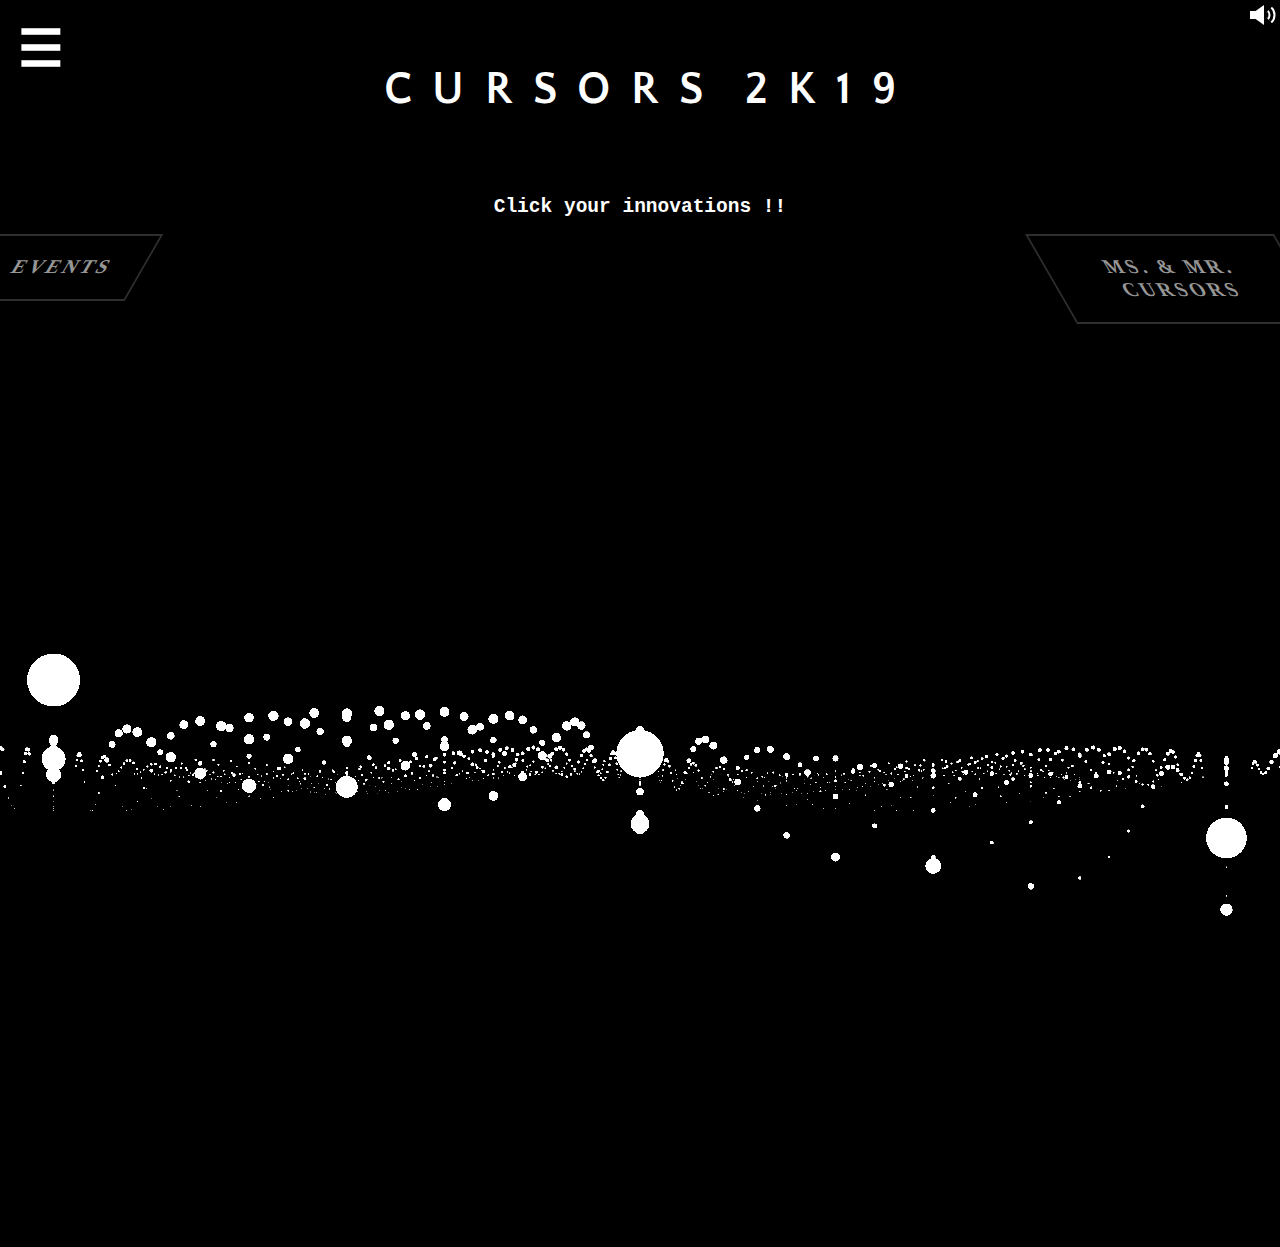
==== home.html @ c97d6866 "Cursors 2k19" ====
<!DOCTYPE html>
<html lang="en">
	<head>
		<title>Cursors 2k19</title>
		<meta charset="utf-8">
		<meta name="viewport" content="width=device-width, user-scalable=no, minimum-scale=1.0, maximum-scale=1.0">
    <script src='http://cdnjs.cloudflare.com/ajax/libs/jquery/2.1.3/jquery.min.js'></script>
        
    <link rel="stylesheet" href="css/homeStyle.css">
	</head>
	<body>
		<audio id="myaudio" src="audio/button.mp3"></audio>
		<audio autoplay loop preload="auto" id="playAudio" autobuffer>
	      <source src="audio/home_bgm.mp3">
	   </audio>

        
		<div class = "centered">
			<div class = "blob-1"></div>
			<div class = "blob-2"></div>
		</div>

		<div id="myNav" class="overlay">
  		<a href="javascript:void(0)" class="closebtn" 	onclick="closeNav()">&times;</a>
				<div class="overlay-content">

		    <div class="but">
					<a href="home.html" onmouseover="document.getElementById('myaudio').play()">
							Home
					</a>
					<div class="mask1"></div>
		    </div>

				<div class="but">
					<a href="Events.html" onmouseover="document.getElementById('myaudio').play()">
							Events
					</a>
					<div class="mask1"></div>
		    </div>
				<div class="but">
					<a href="x.html" onmouseover="document.getElementById('myaudio').play()">
				            Ms. & Mr. Cursors
					</a>
					<div class="mask1"></div>
		    </div>
		    <div class="but">
					<a href="team.html" onmouseover="document.getElementById('myaudio').play()">
						Our Team
					</a>
					<div class="mask1"></div>
		    </div>
		    <div class="but">
					<a href="contact.html" onmouseover="document.getElementById('myaudio').play()">
						Contact Us
					</a>
					<div class="mask1"></div>
    		</div>
                    
   		</div>
  	</div>

    <div class="container animated rollIn">
			<span style="font-size:4vw;cursor:pointer;color:#ffffff;float:left;margin:2vmin;" onclick="openNav()">&#9776; </span>
        
        <a  class="speaker">
          <span></span>
        </a>
 
      <p class="btn"><a id="js-text">CURSORS 2K19</a></p>
    
        </div>
        
		<h2>Click your innovations !!<h2>
    <div id="wrap">
    </div>
		<div class="button" onmouseover="document.getElementById('myaudio').play()">
			<a href="Events.html">
				Events
			</a>
			<div class="mask"></div>
		</div>
		<div class="button b1" onmouseover="document.getElementById('myaudio').play()">
			<a href="x.html">
				Ms. & Mr. Cursors
			</a>
			<div class="mask"></div>
		</div>
		<div id="wave">
		</div>
		<script src="js/three.js"></script>
		<script src="js/stats.min.js"></script>
      <script type="text/javascript" src="js/homeJs.js"></script>
		<script type="text/javascript">
		function openNav() {
			document.getElementById("myNav").style.width = "100%";
		}

		function closeNav() {
			document.getElementById("myNav").style.width = "0%";
		}

		</script>
		<script type="x-shader/x-vertex" id="vertexshader">
			attribute float scale;
			void main() {
				vec4 mvPosition = modelViewMatrix * vec4( position, 1.0 );
				gl_PointSize = scale * ( 300.0 / - mvPosition.z );
				gl_Position = projectionMatrix * mvPosition;
			}
		</script>

		<script type="x-shader/x-fragment" id="fragmentshader">
			uniform vec3 color;
			void main() {
				if ( length( gl_PointCoord - vec2( 0.5, 0.5 ) ) > 0.475 ) discard;
				gl_FragColor = vec4( color, 1.0 );
			}
		</script>

		<script>
			if ( WEBGL.isWebGLAvailable() === false ) {
				document.body.appendChild( WEBGL.getWebGLErrorMessage() );
			}
			var SEPARATION = 100, AMOUNTX = 50, AMOUNTY = 50;
			var container, stats;
			var camera, scene, renderer;
			var particles, count = 0;
			var mouseX = 0, mouseY = 0;
			var windowHalfX = window.innerWidth ;
			var windowHalfY = window.innerHeight ;
			init();
			animate();
			function init() {
				container = document.createElement( 'div' );
				document.getElementById("wave").appendChild(container);
				camera = new THREE.PerspectiveCamera( 75, window.innerWidth / window.innerHeight, 1, 10000 );
				camera.position.z = 800;
				scene = new THREE.Scene();
				//
				var numParticles = AMOUNTX * AMOUNTY;
				var positions = new Float32Array( numParticles * 3 );
				var scales = new Float32Array( numParticles );
				var i = 0, j = 0;
				for ( var ix = 0; ix < AMOUNTX; ix ++ ) {
					for ( var iy = 0; iy < AMOUNTY; iy ++ ) {
						positions[ i ] = ix * SEPARATION - ( ( AMOUNTX * SEPARATION ) / 2 ); // x
						positions[ i + 1 ] = 0; // y
						positions[ i + 2 ] = iy * SEPARATION - ( ( AMOUNTY * SEPARATION ) / 2 ); // z
						scales[ j ] = 1;
						i += 3;
						j ++;
					}
				}
				var geometry = new THREE.BufferGeometry();
				geometry.addAttribute( 'position', new THREE.BufferAttribute( positions, 3 ) );
				geometry.addAttribute( 'scale', new THREE.BufferAttribute( scales, 1 ) );
				var material = new THREE.ShaderMaterial( {
					uniforms: {
						color: { value: new THREE.Color( 0xffffff ) },
					},
					vertexShader: document.getElementById( 'vertexshader' ).textContent,
					fragmentShader: document.getElementById( 'fragmentshader' ).textContent
				} );
				//
				particles = new THREE.Points( geometry, material );
				scene.add( particles );
				//
				renderer = new THREE.WebGLRenderer( { antialias: true } );
				renderer.setPixelRatio( window.devicePixelRatio );
				renderer.setSize( window.innerWidth, window.innerHeight );
				container.appendChild( renderer.domElement );
				stats = new Stats();

				document.addEventListener( 'mousemove', onDocumentMouseMove, false );
				document.addEventListener( 'touchstart', onDocumentTouchStart, false );
				document.addEventListener( 'touchmove', onDocumentTouchMove, false );
				//
				window.addEventListener( 'resize', onWindowResize, false );
			}
			function onWindowResize() {
				windowHalfX = window.innerWidth ;
				windowHalfY = window.innerHeight ;
				camera.aspect = window.innerWidth / window.innerHeight;
				camera.updateProjectionMatrix();
				renderer.setSize( window.innerWidth, window.innerHeight );
			}
			//
			function onDocumentMouseMove( event ) {
				mouseX = event.clientX - windowHalfX;
				mouseY = event.clientY - windowHalfY;
			}
			function onDocumentTouchStart( event ) {
				if ( event.touches.length === 1 ) {
					event.preventDefault();
					mouseX = event.touches[ 0 ].pageX - windowHalfX;
					mouseY = event.touches[ 0 ].pageY - windowHalfY;
				}
			}
			function onDocumentTouchMove( event ) {
				if ( event.touches.length === 1 ) {
					event.preventDefault();
					mouseX = event.touches[ 0 ].pageX - windowHalfX;
					mouseY = event.touches[ 0 ].pageY - windowHalfY;
				}
			}
			//
			function animate() {
				requestAnimationFrame( animate );
				render();
				stats.update();
			}
			function render() {
				camera.position.x += ( mouseX - camera.position.x ) * .05;
				camera.position.y += ( - mouseY - camera.position.y ) * .05;
				camera.lookAt( scene.position );
				var positions = particles.geometry.attributes.position.array;
				var scales = particles.geometry.attributes.scale.array;
				var i = 0, j = 0;
				for ( var ix = 0; ix < AMOUNTX; ix ++ ) {
					for ( var iy = 0; iy < AMOUNTY; iy ++ ) {
						positions[ i + 1 ] = ( Math.sin( ( ix + count ) * 0.3 ) * 50 ) +
										( Math.sin( ( iy + count ) * 0.5 ) * 50 );
						scales[ j ] = ( Math.sin( ( ix + count ) * 0.3 ) + 1 ) * 8 +
										( Math.sin( ( iy + count ) * 0.5 ) + 1 ) * 8;
						i += 3;
						j ++;
					}
				}
				particles.geometry.attributes.position.needsUpdate = true;
				particles.geometry.attributes.scale.needsUpdate = true;
				renderer.render( scene, camera );
				count += 0.1;
			}
		</script>

	</body>
</html>
---- css/homeStyle.css ----
@import url(https://fonts.googleapis.com/css?family=Quattrocento+Sans);
body {
		background-color: #000;
		margin: 0px;
		overflow: hidden;
		font-family:Monospace;
		font-size:13px;
		text-align:center;
		font-weight: bold;
		text-align:center;
	}
	a {
		color:#0078ff;
	}

	#info {
		color:#fff;
		position: absolute;
		top: 0px;
		width: 100%;
		padding: 5px;
	}

.speaker {
 float:right;
  height: 30px;
  width: 30px;
  margin-right:2px;
  position: relative;
  overflow-x: hidden;
}
.speaker span {
  display: block;
  width: 8px;
  height: 8px;
  background: #fff;
  margin: 11px 0 0 2px;
}
.speaker span:after {
  content: '';
  position: absolute;
  width: 0;
  height: 0;
  border-style: solid;
  border-color: transparent #fff transparent transparent;
  border-width: 10px 14px 10px 15px;
  left: -13px;
  top: 5px;
}
.speaker span:before {
  transform: rotate(45deg);
  border-radius: 0 50px 0 0;
  content: '';
  position: absolute;
  width: 5px;
  height: 5px;
  border-style: double;
  border-color: #fff;
  border-width: 7px 7px 0 0;
  left: 18px;
  top: 9px;
  transition: all 0.2s ease-out;
}
.speaker:hover span:before {
  transform: scale(0.8) translate(-3px, 0) rotate(42deg);
}
.speaker.mute span:before {
  transform: scale(0.5) translate(-15px, 0) rotate(36deg);
  opacity: 0;
}

.centered{
  z-index:10000;
	width:100%;
	height:100%;
	position:absolute;
	top:50%;
	left:50%;
	transform:translate(-50%,-50%);
	background:#000;
	filter: blur(10px) contrast(20);
}
.blob-1,.blob-2{
	width:60px;
	height:70px;
	position:absolute;
	background:#fff;
	border-radius:50%;
	top:50%;left:50%;
	transform:translate(-50%,-50%);
}
.blob-1{
	left:20%;
	animation:osc-l 2.5s ease infinite;
}
.blob-2{
	left:80%;
	animation:osc-r 2.5s ease infinite;
	background:#0ff;
}
@keyframes osc-l{
	0%{left:20%;}
	50%{left:50%;}
	100%{left:20%;}
}
@keyframes osc-r{
	0%{left:80%;}
	50%{left:50%;}
	100%{left:80%;}
}

.container {
  position: relative;
  width: 100%;
  height: 20vh;
  overflow: hidden;
}
.container .btn {
  position: absolute;
  top: 0;
  bottom: 0;
  left: 0;
  right: 0;
  width: 90vw;
  height: 30px;
  line-height: 30px;
  margin: auto;
  text-align: center;
}

.container .btn a {
  position: relative;
  display: block;
  font-size: 3.5vw;
	letter-spacing:0.05vw;
  color: #fff;
  font-family: "Quattrocento Sans", sans-serif;
  text-transform: uppercase;
  text-decoration: none;
  transition: all .5s ease;
}
.container .btn a::after {
  content: '';
  position: absolute;
  top: 0;
  bottom: 0;
  left: 0;
  width: 0;
  height: 1px;
  margin: auto;
}
.container .btn a:hover:after {
  width: 100%;
  transition: all 1.2s linear;
}
.container .btn a span {
  display: inline-block;
  margin: 0 10px;
  transition: all .5s 0s ease;
  visibility: visible;
  opacity: 1;
}
.container .btn a span:nth-child(7) {
  margin-right: 20px;
}
.container .btn a:hover span:nth-child(1) {
  transition: all 1s 0.1s ease;
  -webkit-transform: perspective(2000px) translateY(64px) translateX(62px) translateZ(55px) rotateX(590deg) rotateY(862deg);
          transform: perspective(2000px) translateY(64px) translateX(62px) translateZ(55px) rotateX(590deg) rotateY(862deg);
  visibility: hidden;
  opacity: 0;
}
.container .btn a:hover span:nth-child(2) {
  transition: all 1s 0.2s ease;
  -webkit-transform: perspective(2000px) translateY(-97px) translateX(-62px) translateZ(-56px) rotateX(610deg) rotateY(627deg);
          transform: perspective(2000px) translateY(-97px) translateX(-62px) translateZ(-56px) rotateX(610deg) rotateY(627deg);
  visibility: hidden;
  opacity: 0;
}
.container .btn a:hover span:nth-child(3) {
  transition: all 1s 0.3s ease;
  -webkit-transform: perspective(2000px) translateY(-45px) translateX(16px) translateZ(-36px) rotateX(573deg) rotateY(852deg);
          transform: perspective(2000px) translateY(-45px) translateX(16px) translateZ(-36px) rotateX(573deg) rotateY(852deg);
  visibility: hidden;
  opacity: 0;
}
.container .btn a:hover span:nth-child(4) {
  transition: all 1s 0.4s ease;
  -webkit-transform: perspective(2000px) translateY(-45px) translateX(-92px) translateZ(17px) rotateX(713deg) rotateY(859deg);
          transform: perspective(2000px) translateY(-45px) translateX(-92px) translateZ(17px) rotateX(713deg) rotateY(859deg);
  visibility: hidden;
  opacity: 0;
}
.container .btn a:hover span:nth-child(5) {
  transition: all 1s 0.5s ease;
  -webkit-transform: perspective(2000px) translateY(-6px) translateX(40px) translateZ(78px) rotateX(1052deg) rotateY(822deg);
          transform: perspective(2000px) translateY(-6px) translateX(40px) translateZ(78px) rotateX(1052deg) rotateY(822deg);
  visibility: hidden;
  opacity: 0;
}
.container .btn a:hover span:nth-child(6) {
  transition: all 1s 0.6s ease;
  -webkit-transform: perspective(2000px) translateY(-94px) translateX(5px) translateZ(-78px) rotateX(451deg) rotateY(549deg);
          transform: perspective(2000px) translateY(-94px) translateX(5px) translateZ(-78px) rotateX(451deg) rotateY(549deg);
  visibility: hidden;
  opacity: 0;
}
.container .btn a:hover span:nth-child(7) {
  transition: all 1s 0.7s ease;
  -webkit-transform: perspective(2000px) translateY(41px) translateX(27px) translateZ(58px) rotateX(525deg) rotateY(867deg);
          transform: perspective(2000px) translateY(41px) translateX(27px) translateZ(58px) rotateX(525deg) rotateY(867deg);
  visibility: hidden;
  opacity: 0;
}
.container .btn a:hover span:nth-child(8) {
  transition: all 1s 0.8s ease;
  -webkit-transform: perspective(2000px) translateY(-63px) translateX(98px) translateZ(-48px) rotateX(964deg) rotateY(1042deg);
          transform: perspective(2000px) translateY(-63px) translateX(98px) translateZ(-48px) rotateX(964deg) rotateY(1042deg);
  visibility: hidden;
  opacity: 0;
}
.container .btn a:hover span:nth-child(9) {
  transition: all 1s 0.9s ease;
  -webkit-transform: perspective(2000px) translateY(23px) translateX(8px) translateZ(2px) rotateX(937deg) rotateY(1077deg);
          transform: perspective(2000px) translateY(23px) translateX(8px) translateZ(2px) rotateX(937deg) rotateY(1077deg);
  visibility: hidden;
  opacity: 0;
}
.container .btn a:hover span:nth-child(10) {
  transition: all 1s 1s ease;
  -webkit-transform: perspective(2000px) translateY(18px) translateX(-51px) translateZ(91px) rotateX(840deg) rotateY(656deg);
          transform: perspective(2000px) translateY(18px) translateX(-51px) translateZ(91px) rotateX(840deg) rotateY(656deg);
  visibility: hidden;
  opacity: 0;
}
.container .btn a:hover span:nth-child(11) {
  transition: all 1s 1.1s ease;
  -webkit-transform: perspective(2000px) translateY(84px) translateX(-27px) translateZ(62px) rotateX(459deg) rotateY(847deg);
          transform: perspective(2000px) translateY(84px) translateX(-27px) translateZ(62px) rotateX(459deg) rotateY(847deg);
  visibility: hidden;
  opacity: 0;
}

#wrap {
width: 100%;
height:100%;
overflow: hidden;
}

.ball {
  pointer-events: none;
  position: absolute;
  width: 10px;
  height: 10px;
  border-radius: 50%;
  background: gray;
  animation: implode 1s ease-in-out;
  animation-fill-mode: both;
  opacity: .5;
}

@keyframes implode {
  100% {transform: scale(0)}
}



.button {
	border: 2px solid #2e2e2e;
	cursor: hand;
  margin-left:-20px;
  transform: skewX(-30deg);
	letter-spacing: 0.2125rem;
	overflow: hidden;
	padding: 20px 30px;
	position: absolute;
	text-align: center;
	text-transform: uppercase;
  width:100px;
	transition:
		background 5s cubic-bezier(0.19, 1, 0.22, 1),
		border 1s cubic-bezier(0.19, 1, 0.22, 1),
		color 0.6s cubic-bezier(0.19, 1, 0.22, 1);
	user-select: none;
}

.button a {
	color: #969696;
	font-family: "Varela Round";
	text-decoration: none;
}

.button .mask {
	background-color: #fff;
	background-color: rgba(255, 255, 255, 0.5);
	height: 100px;
	position: absolute;
	transform: translate3d(-120%, -50px, 0) rotate3d(0, 0, 1, 45deg);
	transition: all 1.1s cubic-bezier(0.19, 1, 0.22, 1);
	width: 200px;
}

.button:hover{
	background-color: rgba(255, 255, 255, 0.05);
	border-color: #fff;
	box-shadow: 0 0 5px rgba(255, 245, 245, 0.8);
	transition: background 0s;
}

.button:hover a {
	color: #fff;
}

.button:hover .mask {
	background-color: #fff;
	transform: translate3d(120%, -100px, 0) rotate3d(0, 0, 1, 90deg);
}

.button:hover .shift {
	transform: translateX(5px);
}

.button:active {
	background-color: #fff;
}

.button:active a {
	color: #202020;
}

.b1{
    position: relative;
    float:right;
    transform: skewX(30deg);
    width:185px;
    margin-right:-20px;
}

h2{
  color:white;
}

#wave{
  position: inherit;
}


.overlay {
  height: 100%;
  width: 0;
  position: fixed;
  z-index: 1;
  top: 0;
  left: 0;
  background-color: rgb(0,0,0);
  background-color: rgba(0,0,0, 0.9);
  overflow-x: hidden;
  transition: 0.5s;
}

.overlay-content {
  position: relative;
  top: 10%;
  width: 100%;
  text-align: center;
  margin-top: 20px;
}

.overlay a {
  padding: 8px;
  text-decoration: none;
  font-size: 36px;
  color: #818181;
  display: block;
  transition: 0.3s;
}

.overlay a:hover .overlay a:focus {
  color: #f1f1f1;
}

.overlay .closebtn {
  position: absolute;
  top: 10px;
  right: 45px;
  font-size: 60px;
}

@media screen and (max-height: 450px) {
  .overlay a {font-size: 20px}
  .overlay .closebtn {
  font-size: 40px;
  top: 15px;
  right: 35px;
  }
}

.but {
	border: 2px solid #2e2e2e;
    width:200px;
    height:50px;
	cursor: hand;
	overflow: hidden;
	text-align: center;
	text-transform: uppercase;
    transform: skewX(-30deg);
	transition:
		background 5s cubic-bezier(0.19, 1, 0.22, 1),
		border 1s cubic-bezier(0.19, 1, 0.22, 1),
		color 0.6s cubic-bezier(0.19, 1, 0.22, 1);
	user-select: none;
    margin-left:150px;
    margin-bottom:20px;
    padding:10px;
}

.but a {
	color: #969696;
	font-size: 20px;
	text-decoration: none;
}

.but .mask1 {
	background-color: #fff;
	background-color: rgba(255, 255, 255, 0.5);
	height: 100px;

	transform: translate3d(-120%, -50px, 0) rotate3d(0, 0, 1, 45deg);
	transition: all 1.1s cubic-bezier(0.19, 1, 0.22, 1);
	width: 200px;
}

.but:hover{
	background-color: rgba(255, 255, 255, 0.05);
	border-color: #fff;
	box-shadow: 0 0 5px rgba(255, 245, 245, 0.8);
	transition: background 0s;
}

.but:hover a {
	color: #fff;
}

.but:hover .mask1 {
	background-color: #fff;
	transform: translate3d(120%, -100px, 0) rotate3d(0, 0, 1, 90deg);
}

.but:hover .shift {
	transform: translateX(5px);
}

.but:active {
	background-color: #fff;
}

.but:active a {
	color: #202020;
}

@media screen and (max-width: 992px) {

	.button {
		font-size: 4vw;
	  width:15vw;
	}

	.b1{
	    width:42vw;
	    margin-right:-20px;
	}

	.share {
	  left:0%
	}
    
    .but {
    width:150px;
    margin-left:40px;  
    padding:5px;
    }

    .but a {
	font-size: 15px;
}
    

}
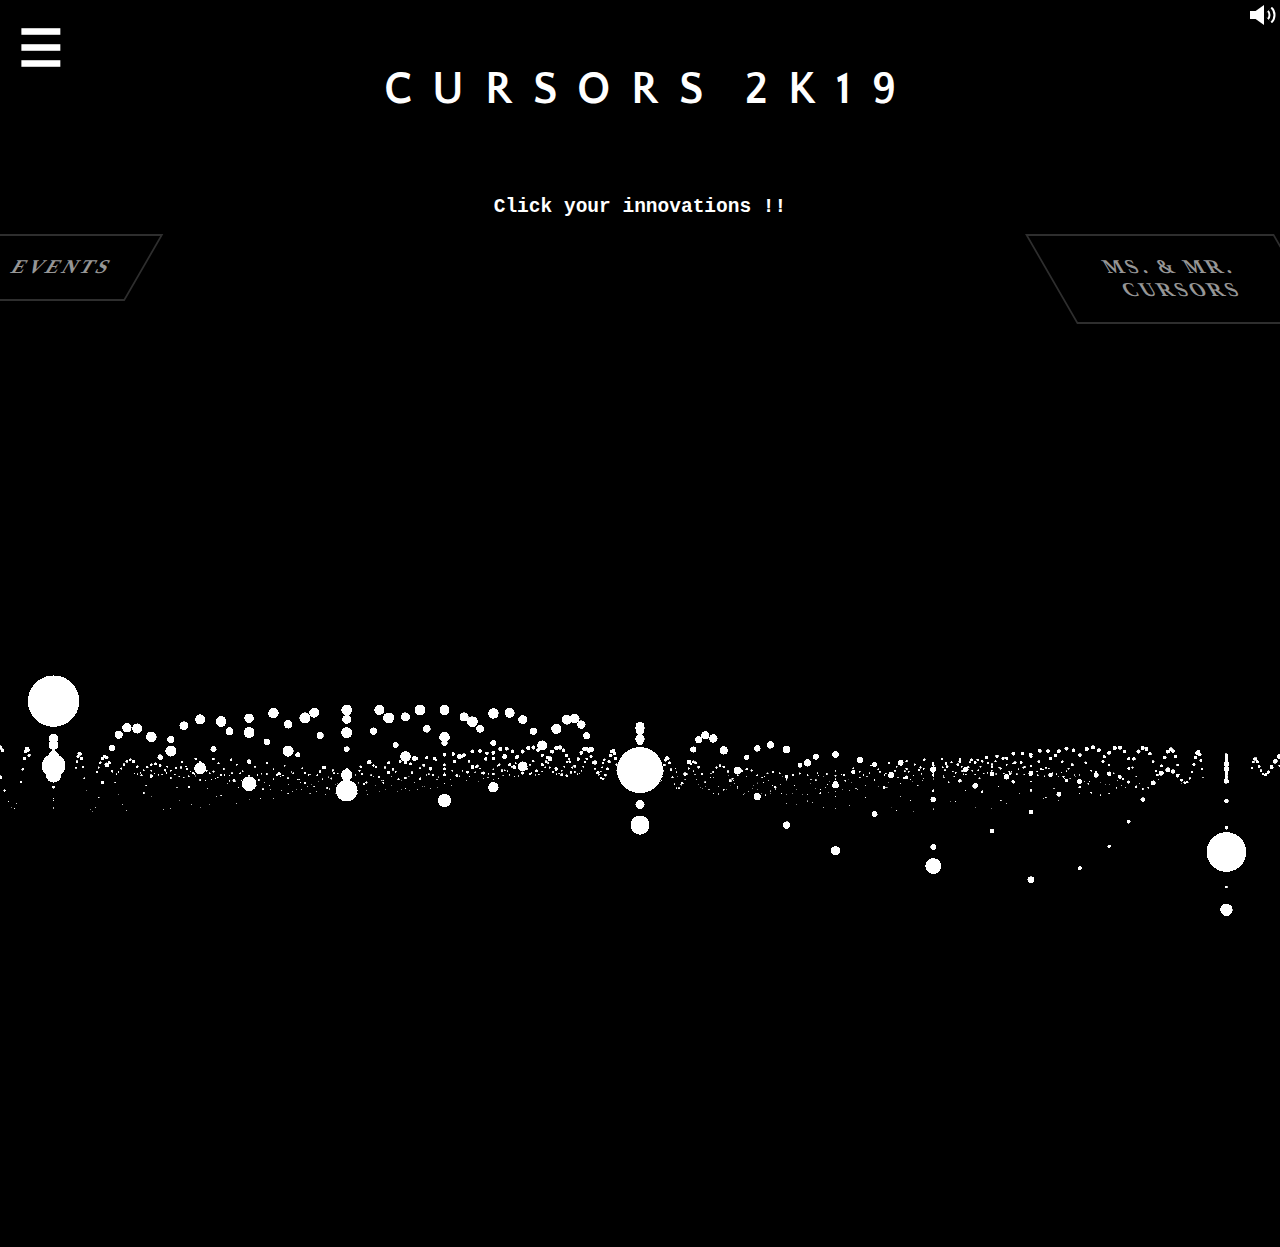
==== commit 72deae05: "Update home.html" ====
--- a/home.html
+++ b/home.html
@@ -4,7 +4,7 @@
 		<title>Cursors 2k19</title>
 		<meta charset="utf-8">
 		<meta name="viewport" content="width=device-width, user-scalable=no, minimum-scale=1.0, maximum-scale=1.0">
-    <script src='http://cdnjs.cloudflare.com/ajax/libs/jquery/2.1.3/jquery.min.js'></script>
+    <script src='https://cdnjs.cloudflare.com/ajax/libs/jquery/2.1.3/jquery.min.js'></script>
         
     <link rel="stylesheet" href="css/homeStyle.css">
 	</head>
